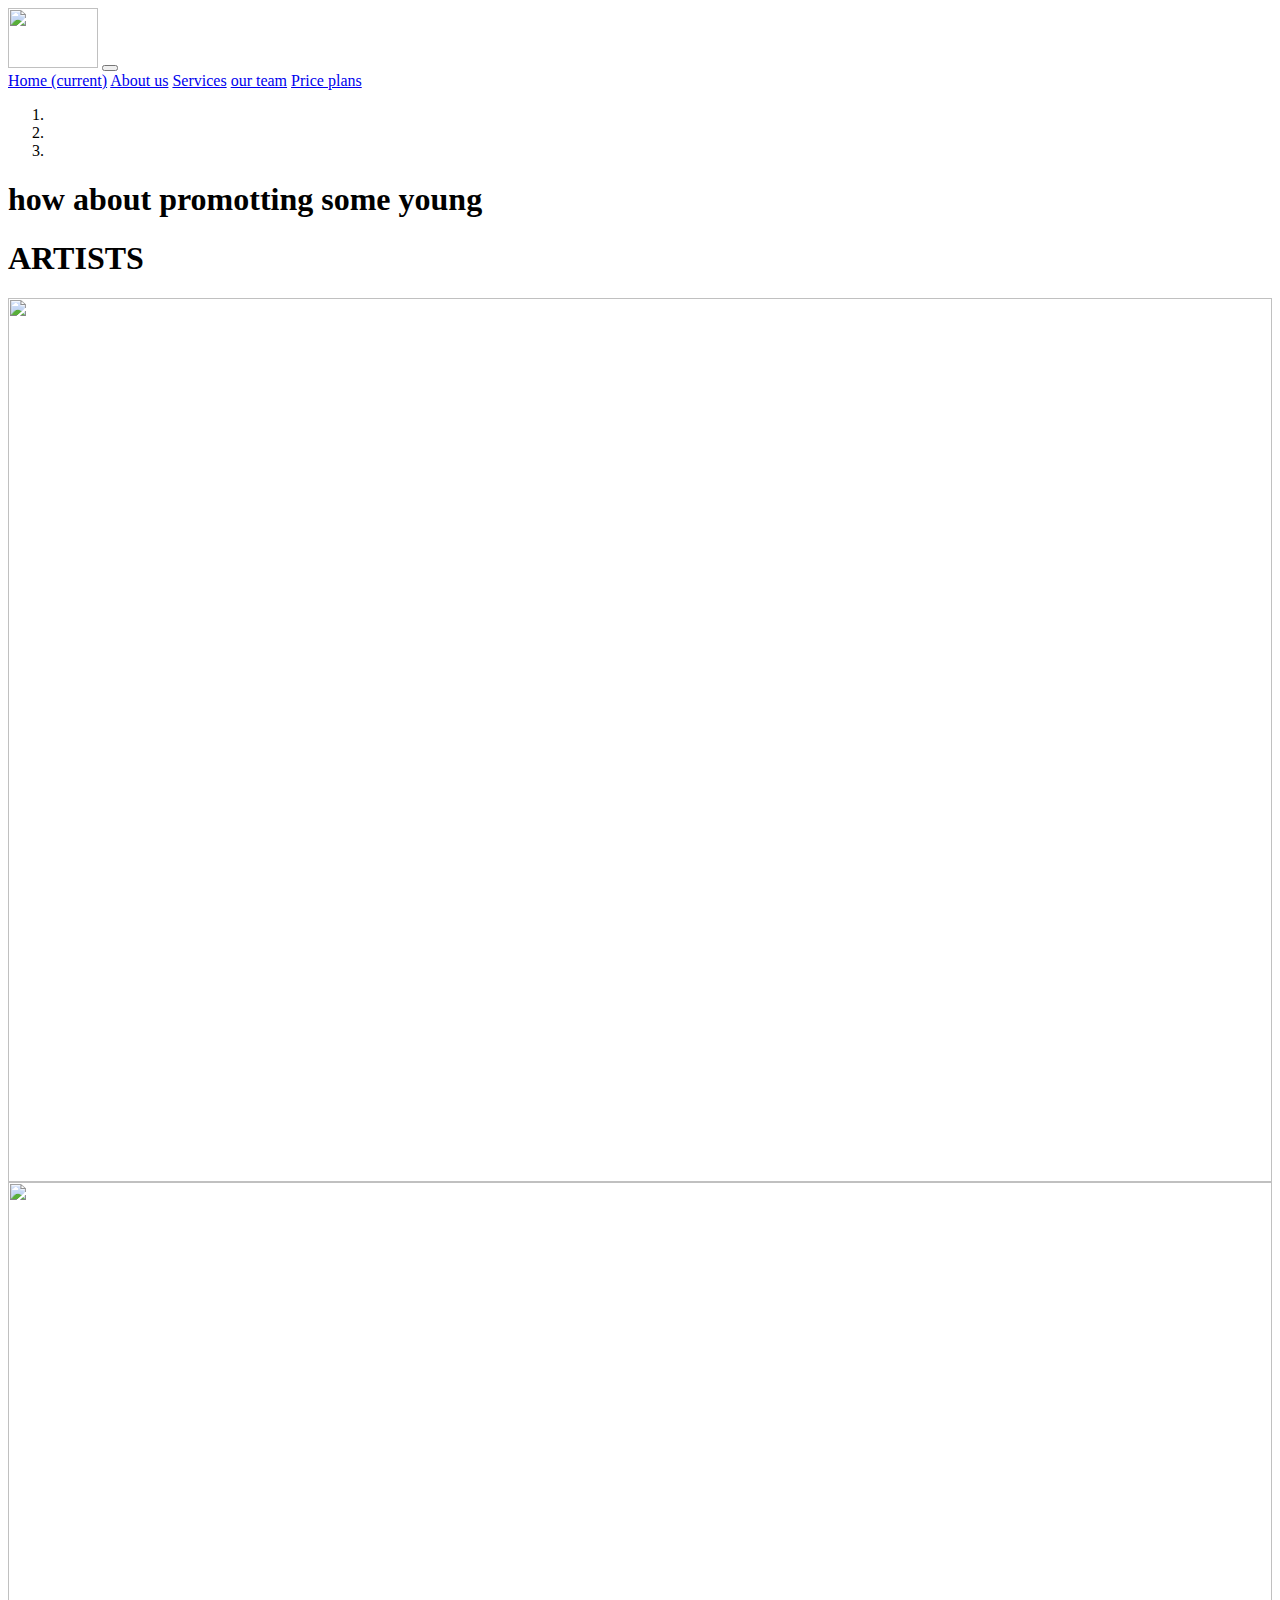
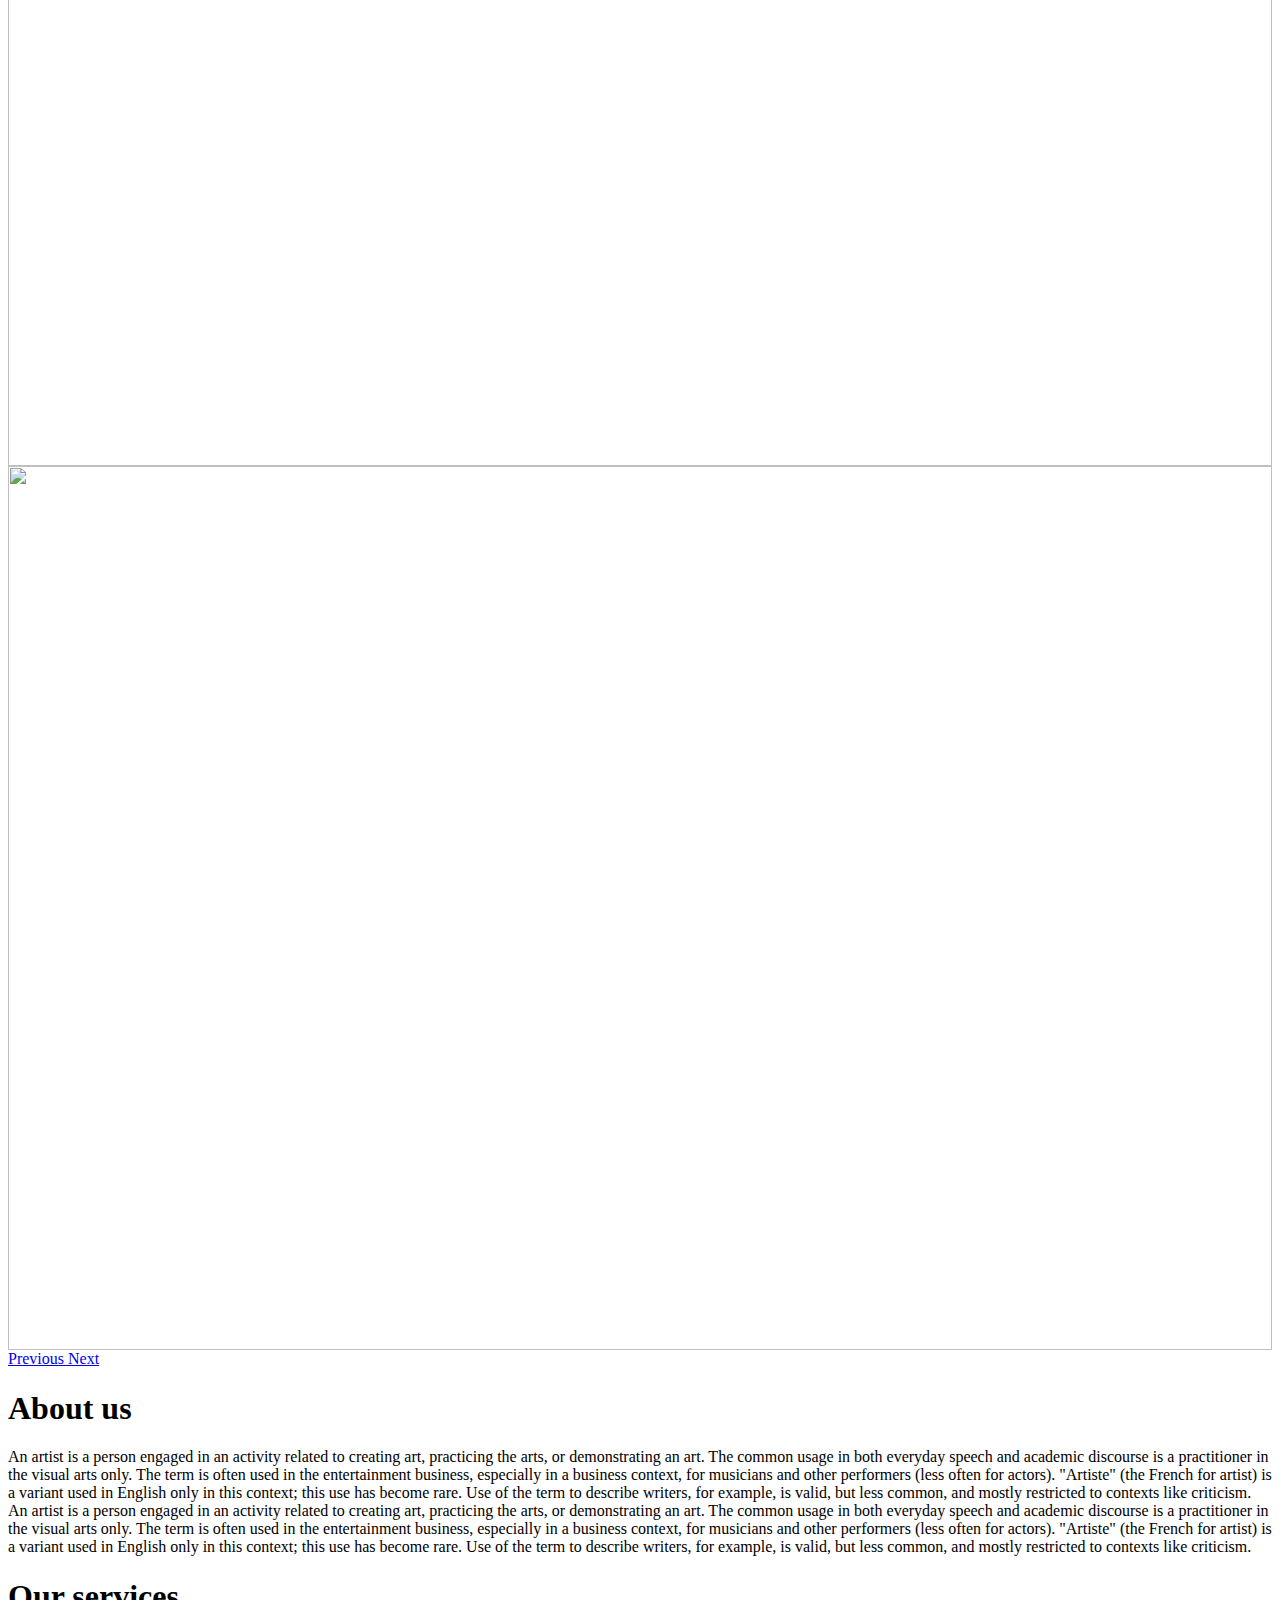
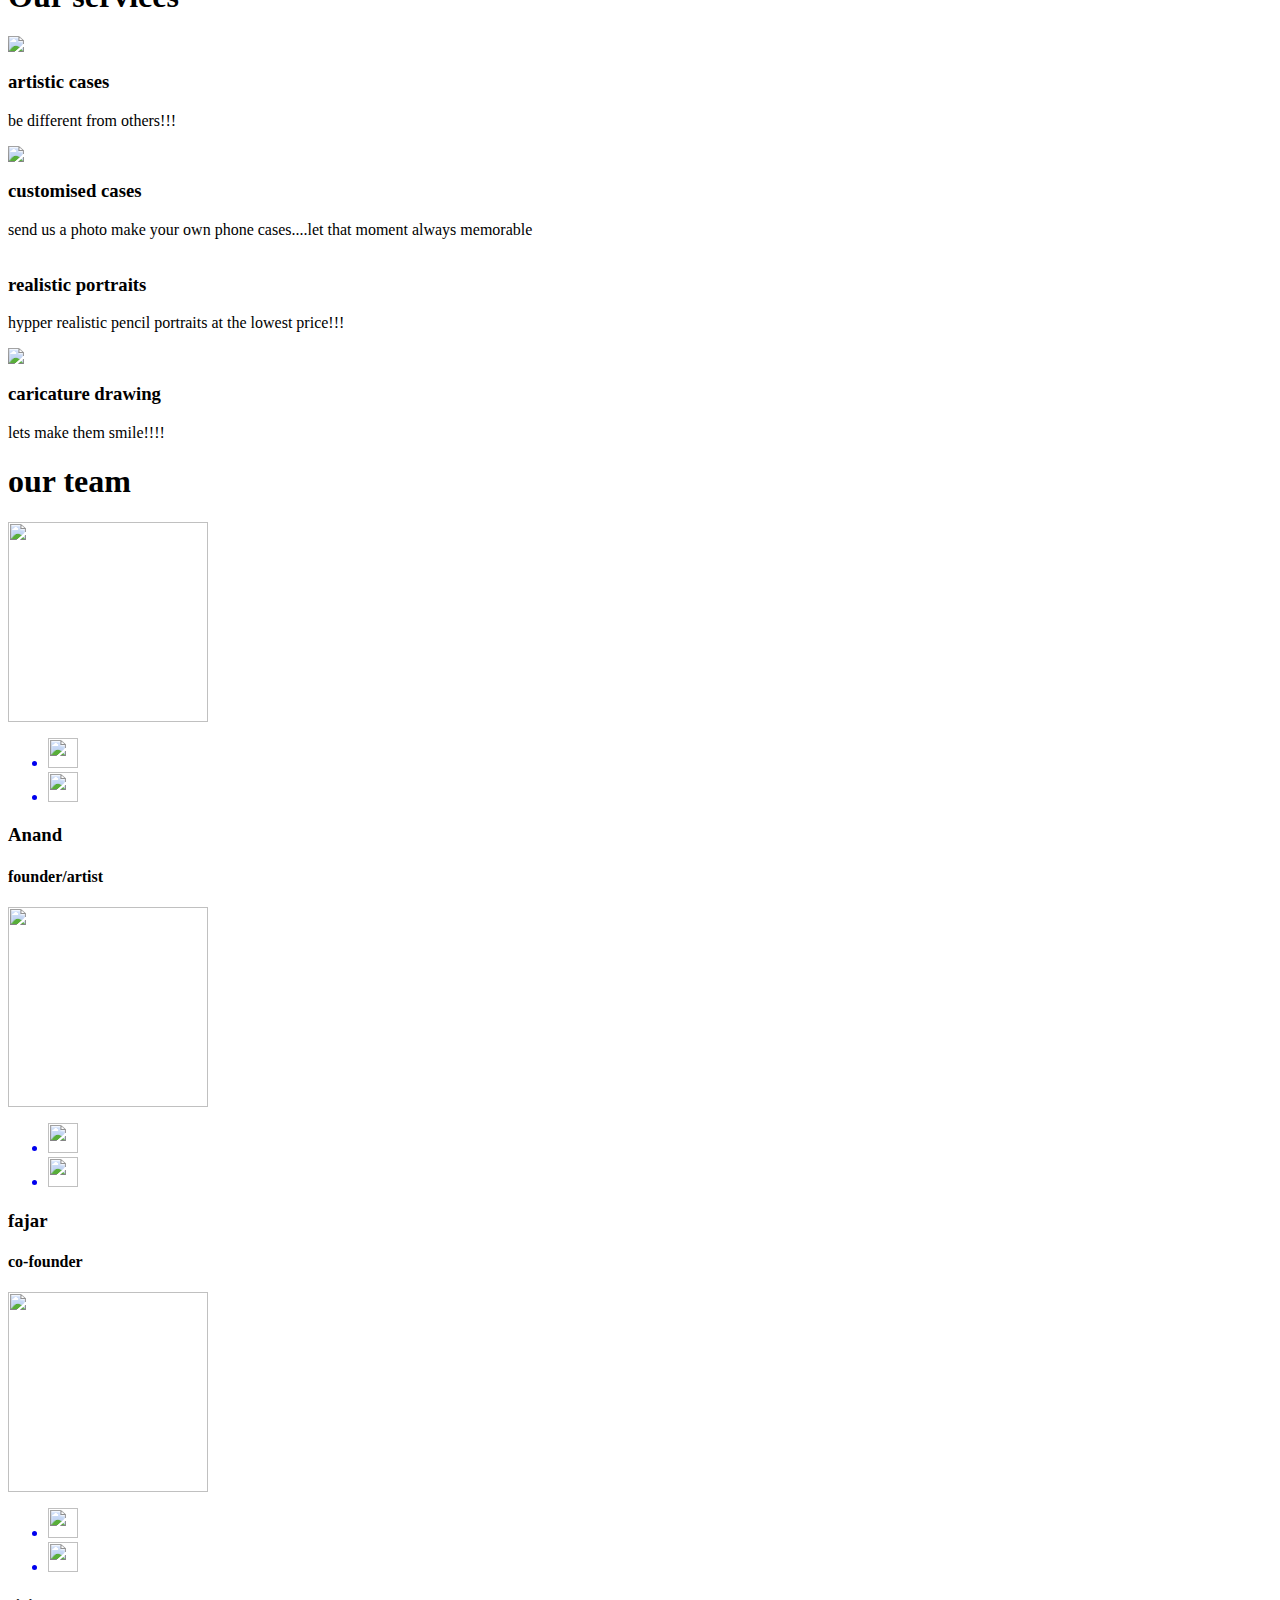
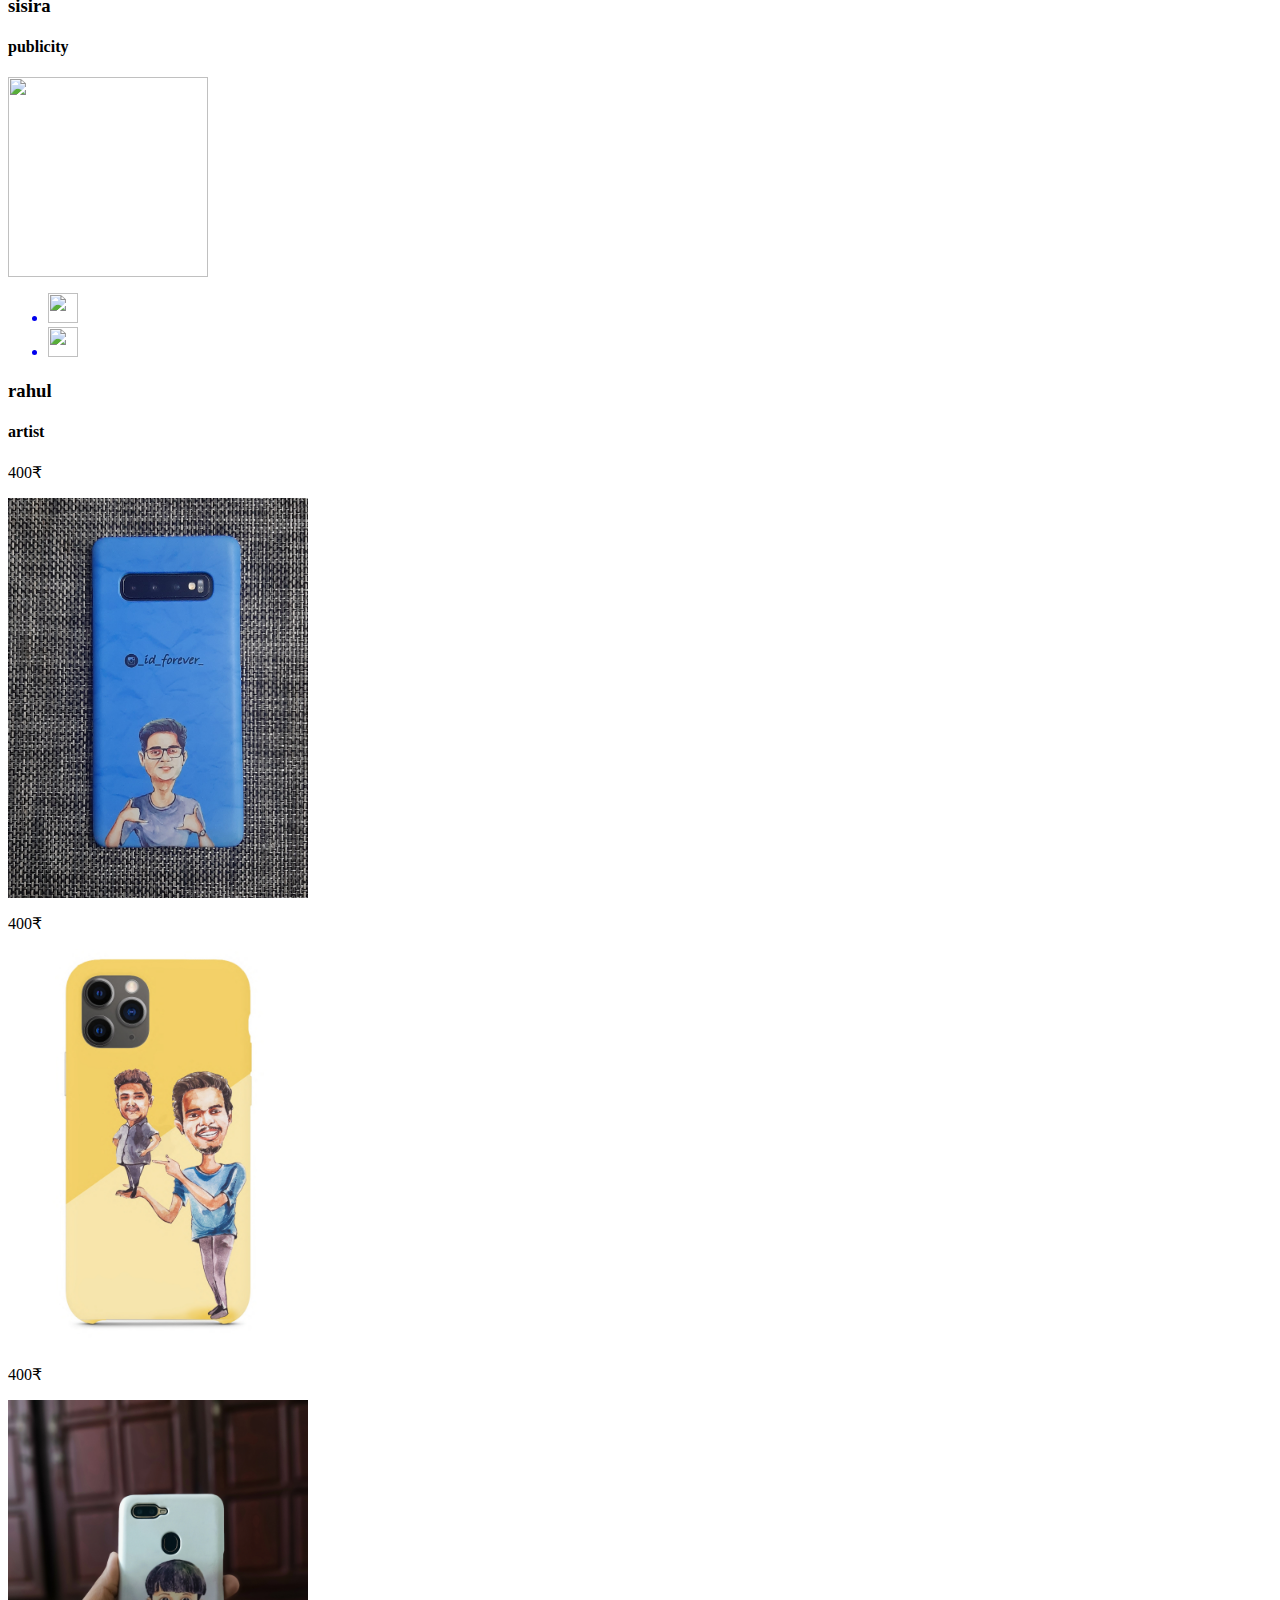
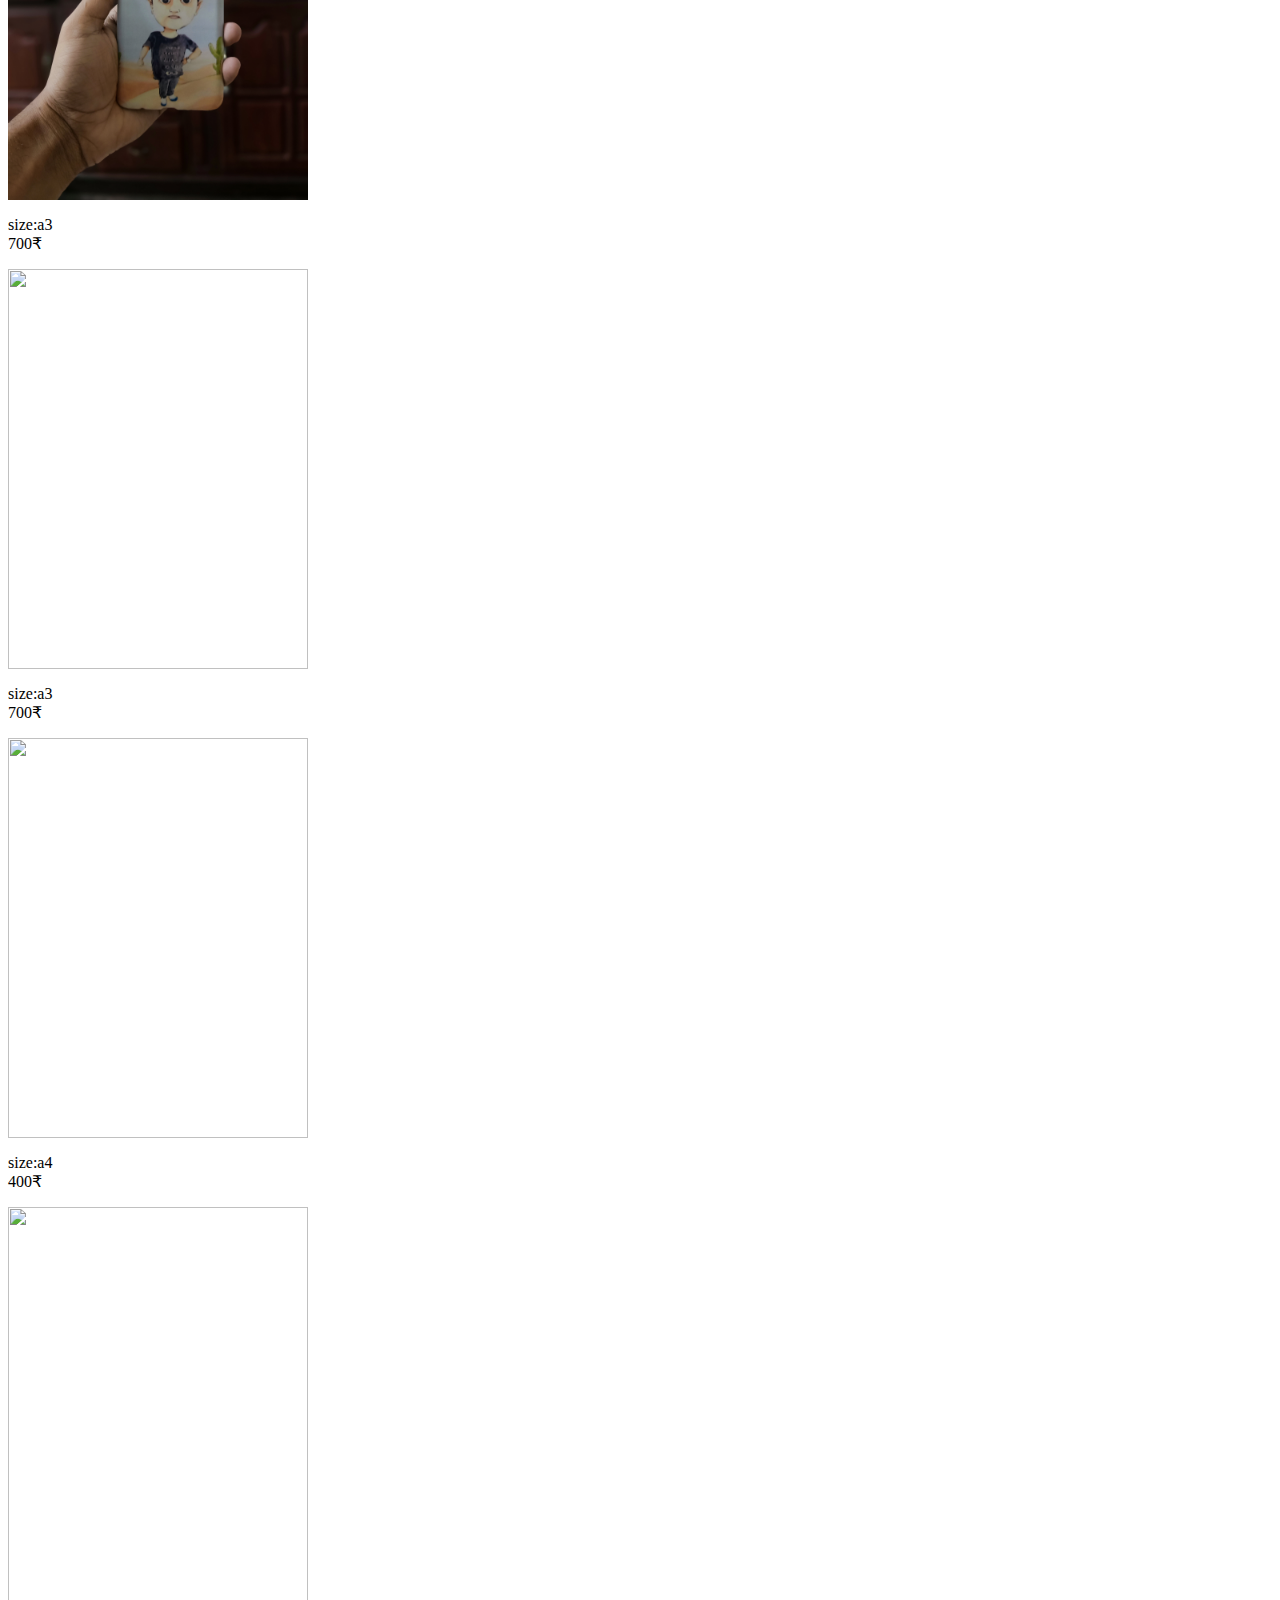
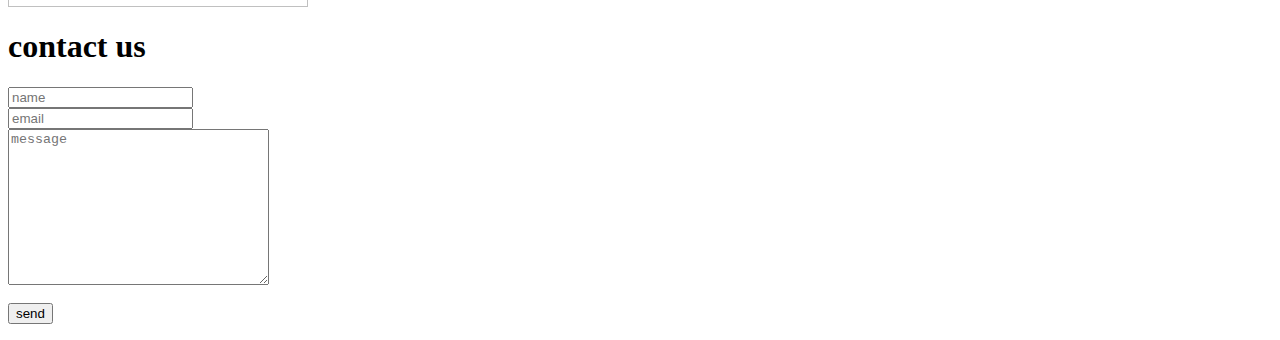
==== index.html @ 3d1020da "Add files via upload" ====
<html>
    <head>

        <!-- CSS -->
        <link rel="stylesheet" href="style.css">
<link rel="stylesheet" href="https://cdn.jsdelivr.net/npm/bootstrap@4.5.3/dist/css/bootstrap.min.css" integrity="sha384-TX8t27EcRE3e/ihU7zmQxVncDAy5uIKz4rEkgIXeMed4M0jlfIDPvg6uqKI2xXr2" crossorigin="anonymous">


    </head>
    <body>
        <!-- jQuery and JS bundle w/ Popper.js -->
<script src="https://code.jquery.com/jquery-3.5.1.slim.min.js" integrity="sha384-DfXdz2htPH0lsSSs5nCTpuj/zy4C+OGpamoFVy38MVBnE+IbbVYUew+OrCXaRkfj" crossorigin="anonymous"></script>
<script src="https://cdn.jsdelivr.net/npm/bootstrap@4.5.3/dist/js/bootstrap.bundle.min.js" integrity="sha384-ho+j7jyWK8fNQe+A12Hb8AhRq26LrZ/JpcUGGOn+Y7RsweNrtN/tE3MoK7ZeZDyx" crossorigin="anonymous"></script>
        <!--------navbar-->
        <section id='nav-bar'>
            <nav class="navbar fixed-top navbar-expand-lg navbar-light bg-dark">
                <a class="navbar-brand" href="about"><img src="artistic_case1.png" height="60px" width="90px"></a>
                <button class="navbar-toggler" type="button" data-toggle="collapse" data-target="#navbarNavAltMarkup" aria-controls="navbarNavAltMarkup" aria-expanded="false" aria-label="Toggle navigation">
                  <span class="navbar-toggler-icon"></span>
                </button>
                <div class="collapse navbar-collapse" id="navbarNavAltMarkup">
                  <div class="navbar-nav">
                    <a class="nav-link active" href="#">Home <span class="sr-only">(current)</span></a>
                    <a class="nav-link" href="#about">About us</a>
                    <a class="nav-link" href="#services">Services</a>
                    <a class="nav-link" href="#team">our team</a>
                    <a class="nav-link" href="#price-plan">Price plans</a>
                    
                  </div>
                </div>
              </nav>
            
        </section>



        <!----slide-->


        <section class="slide">
            <div id="carouselExampleIndicators" class="carousel slide" data-ride="carousel">
                <ol class="carousel-indicators">
                  <li data-target="#carouselExampleIndicators" data-slide-to="0" class="active"></li>
                  <li data-target="#carouselExampleIndicators" data-slide-to="1"></li>
                  <li data-target="#carouselExampleIndicators" data-slide-to="2"></li>
                </ol>
                <div class="carousel-inner">
                  <div class="carousel-item active">
                    <div class="carousel-caption">
                      <h1 class="abcd">how about promotting some young </h1>
                      <h1 class='artist'>ARTISTS</h1>
                    </div>
                    <img src="image1.jpg" class="d-block w-100" height="100%" width="100%" >
                    
                  </div>
                  <div class="carousel-item">
                    <img src="image2.jpg" class="d-block w-100" height="100%" width="100%">
                  </div>
                  <div class="carousel-item">
                    <img src="image3.jpg" class="d-block w-100" height="100%" width="100%">
                  </div>
                </div>
                <a class="carousel-control-prev" href="#carouselExampleIndicators" role="button" data-slide="prev">
                  <span class="carousel-control-prev-icon" aria-hidden="true"></span>
                  <span class="sr-only">Previous</span>
                </a>
                <a class="carousel-control-next" href="#carouselExampleIndicators" role="button" data-slide="next">
                  <span class="carousel-control-next-icon" aria-hidden="true"></span>
                  <span class="sr-only">Next</span>
                </a>
              </div>
        </section>


        <!-----about-->
        <section id="about">
            <div class="container">
                <div class="row">
                    <div class="col">

                        <h1>About us</h1>
                        An artist is a person engaged in an activity related to creating art, practicing the arts, or demonstrating an art. The common usage in both everyday speech and academic discourse is a practitioner in the visual arts only. The term is often used in the entertainment business, especially in a business context, for musicians and other performers (less often for actors). "Artiste" (the French for artist) is a variant used in English only in this context; this use has become rare. Use of the term to describe writers, for example, is valid, but less common, and mostly restricted to contexts like criticism.




                    </div>
                    <div class="col">
                        An artist is a person engaged in an activity related to creating art, practicing the arts, or demonstrating an art. The common usage in both everyday speech and academic discourse is a practitioner in the visual arts only. The term is often used in the entertainment business, especially in a business context, for musicians and other performers (less often for actors). "Artiste" (the French for artist) is a variant used in English only in this context; this use has become rare. Use of the term to describe writers, for example, is valid, but less common, and mostly restricted to contexts like criticism.



                    </div>
                </div>
            </div>
           

        </section>


        <!------sevices-->

        <section id="services">
          <div class="container">
              
              <h1>Our services</h1>
              <div class="row services">
                <div class="col">
                  <div class="icon">
                    <img src="services/artistic.png" >
                  </div>
                  <h3>artistic cases</h3>
                  <p>be different from others!!!</p>
                </div>
                <div class="col">
                  <div class="icon">
                    <img src="services/case.png"">
                  </div>
                  <h3>customised cases</h3>
                  <p>send us a photo make your own phone cases....let that moment always memorable</p>
                </div>
              </div>
              
             

              <div class="row services">
                <div class="col">
                  <div class="icon">
                    <img src="services/portraint.png" alt="">
                  </div>
                  <h3>realistic portraits</h3>
                  <p>hypper realistic pencil portraits at the lowest price!!!</p>
                </div>
                <div class="col">
                  <div class="icon">
                    <img src="services/caricature.png">
                  </div>
                  <h3>caricature drawing</h3>
                  <p>lets make them smile!!!!</p>
                </div>
              </div>
              
             

            
            







          </div>
         

      </section>



      <!-----team-->
      <section id="team">
        <div class="container">
          <h1>our team</h1>
          <div class="row text-center">
          <div class="col">
            <div class="img-box">
              <img src="team/anand.jpeg" class="img-box" height="200px" width="200px">
              <ul>
                <a href="https://www.instagram.com/anand.almanac/"><li><img src="icons/insta.png" height="30px" width="30px"></li></a>
                <a href="#"><li><img src="icons/fb.png" height="30px" width="30px"></li></a>
                
              </ul>
            
              <p><h3>Anand</h3></p>
              <h4>founder/artist</h4>
            </div>
            
          </div>
          <div class="col">
            <div class="img-box">
              <img src="team/faju.jpg" class="img-box" height="200px" width="200px">
              <ul>
                <a href="https://www.instagram.com/anand.almanac/"><li><img src="icons/insta.png" height="30px" width="30px"></li></a>
                <a href="#"><li><img src="icons/fb.png" height="30px" width="30px"></li></a>
                
              </ul>
            
              <p><h3>fajar</h3></p>
              <h4>co-founder</h4>
            </div>
            
          </div>
          <div class="col">
            <div class="img-box">
              <img src="team/sisu.jpg" class="img-box" height="200px" width="200px">
              <ul>
                <a href="https://www.instagram.com/anand.almanac/"><li><img src="icons/insta.png" height="30px" width="30px"></li></a>
                <a href="#"><li><img src="icons/fb.png" height="30px" width="30px"></li></a>
                
              </ul>
            
              <p><h3>sisira</h3></p>
              <h4>publicity</h4>
            </div>
            
          </div>
          
          <div class="col">
            <div class="img-box">
              <img src="team/rahul.jpg" class="img-box" height="200px" width="200px">
              <ul>
                <a href="https://www.instagram.com/anand.almanac/"><li><img src="icons/insta.png" height="30px" width="30px"></li></a>
                <a href="#"><li><img src="icons/fb.png" height="30px" width="30px"></li></a>
                
              </ul>
            
              <p><h3>rahul</h3></p>
              <h4>artist</h4>
            </div>
            
          </div>
          
         
          
        </div>


        </div>
      </section>
        <!----priceplan-->
        <section id="price-plan">
          <div class="row">
            <div class="col">
              <div class="single-price">
                <div class="price-head">
                  
                  <p>400₹</p>
                </div>
                <div class="price-content">
                  <img src="gallery/1.jpg" width="300" height="400">
                </div>
              </div>

            </div>
            <div class="col">
              <div class="single-price">
                <div class="price-head">
                  
                  <p>400₹</p>
                </div>
                <div class="price-content">
                  <img src="gallery/2.jpg" width="300" height="400">
                </div>
              </div>

            </div>
            <div class="col">
              <div class="single-price">
                <div class="price-head">
                  
                  <p>400₹</p>
                </div>
                <div class="price-content">
                  <img src="gallery/3.jpg" width="300" height="400">
                </div>
              </div>

            </div>
            
          </div>
          
          <div class="row">
            <div class="col">
              <div class="single-price">
                <div class="price-head">
                  
                  <p>size:a3 <br> 700₹</p>
                </div>
                <div class="price-content">
                  <img src="gallery/4.jpg" width="300" height="400">
                </div>
              </div>

            </div>
            <div class="col">
              <div class="single-price">
                <div class="price-head">
                  
                  <p>size:a3<br>700₹</p>
                </div>
                <div class="price-content">
                  <img src="gallery/5.jpg" width="300" height="400">
                </div>
              </div>

            </div>
            <div class="col">
              <div class="single-price">
                <div class="price-head">
                  
                  <p>size:a4<br>400₹</p>
                </div>
                <div class="price-content">
                  <img src="gallery/6.jpeg" width="300" height="400">
                </div>
              </div>

            </div>
            
          </div>
          


        </section>

<!-----contact form-->


        <section id="contact-form">
          <h1>contact us</h1>
          <div class="row">
            <div class="col">
              <div class="form">
                <form  method="post" action="">
                    <input type="text" name="name" class="form-control" placeholder="name" required><br>
                    <input type="text" name="email" class="form-control" placeholder="email" required><br>
                    <textarea name="message" placeholder="message" cols="30" rows="10"></textarea><br><br>
                    <input type="submit" class='form-control' value="send">
                </form>
                </div>
  
            </div>
            <div class="col">
              
            </div>
  
            </div>
          </div>
      </section>

</body>

        
</html>
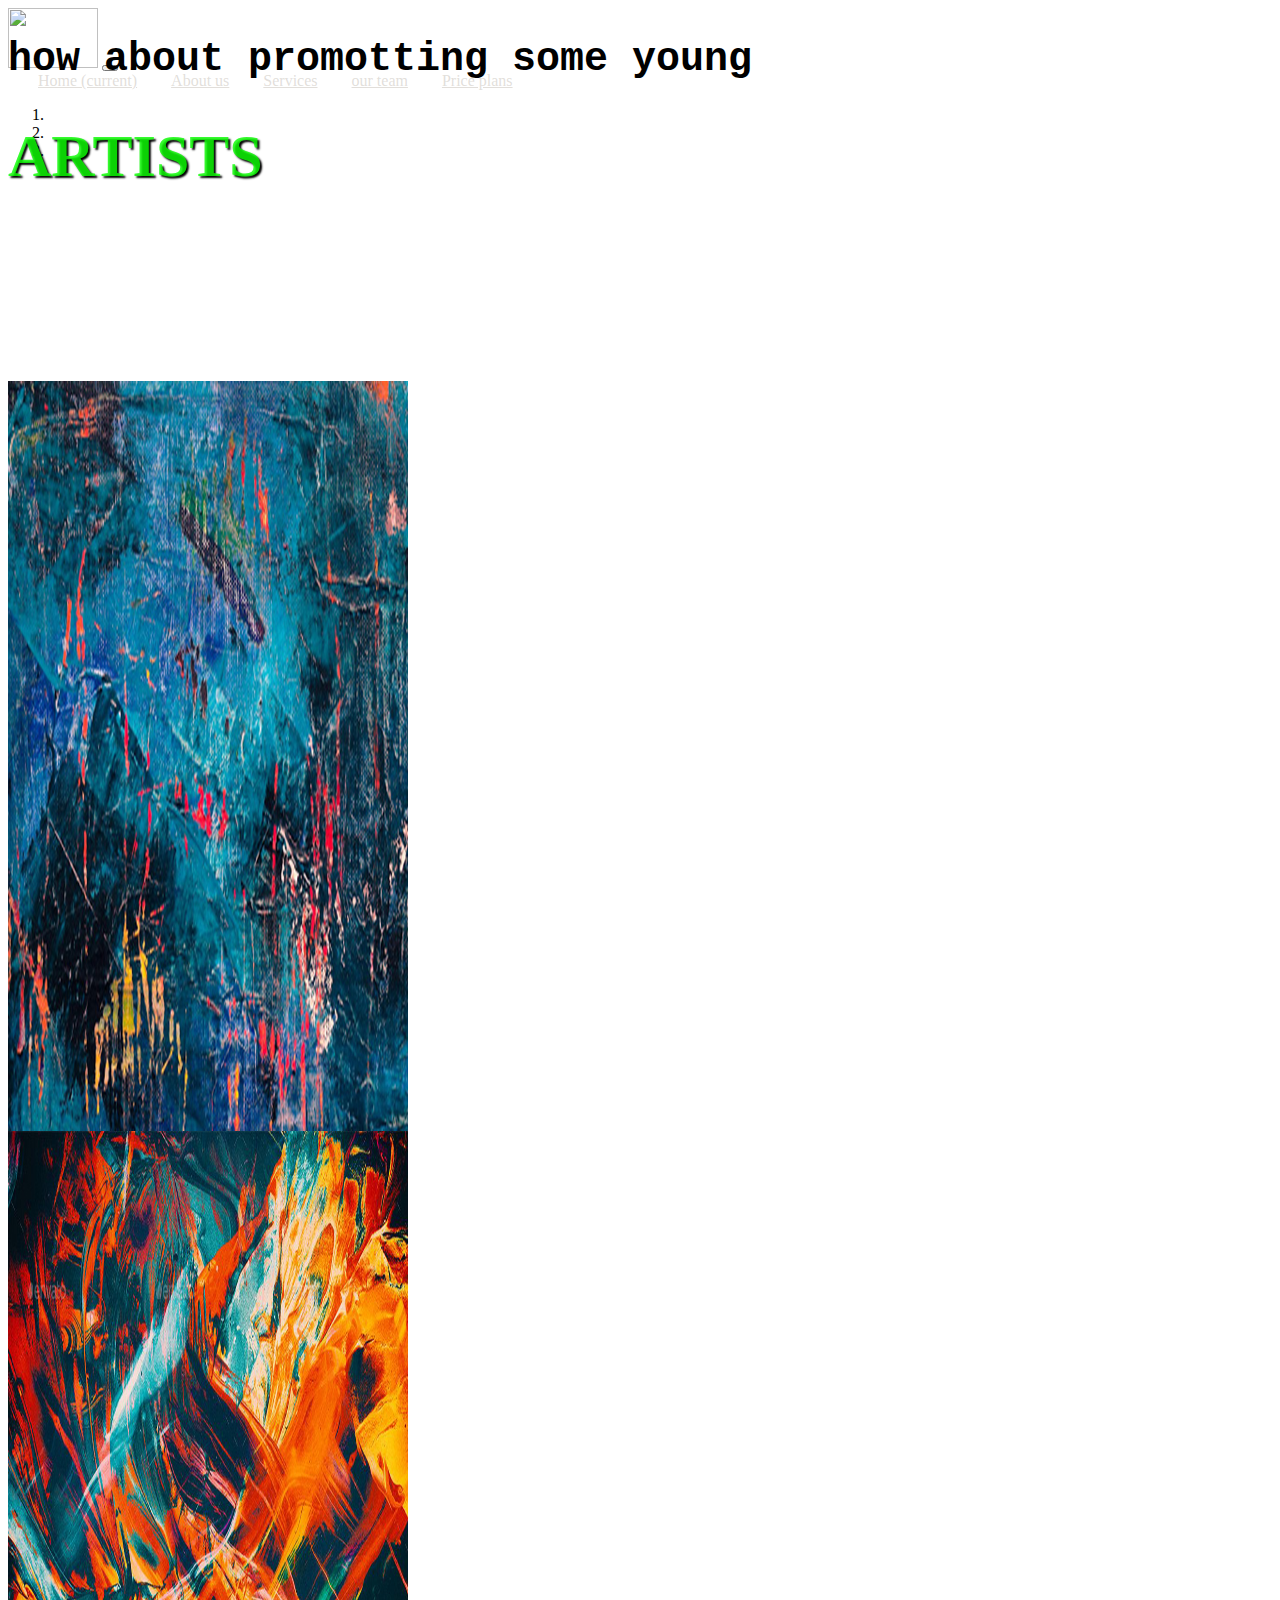
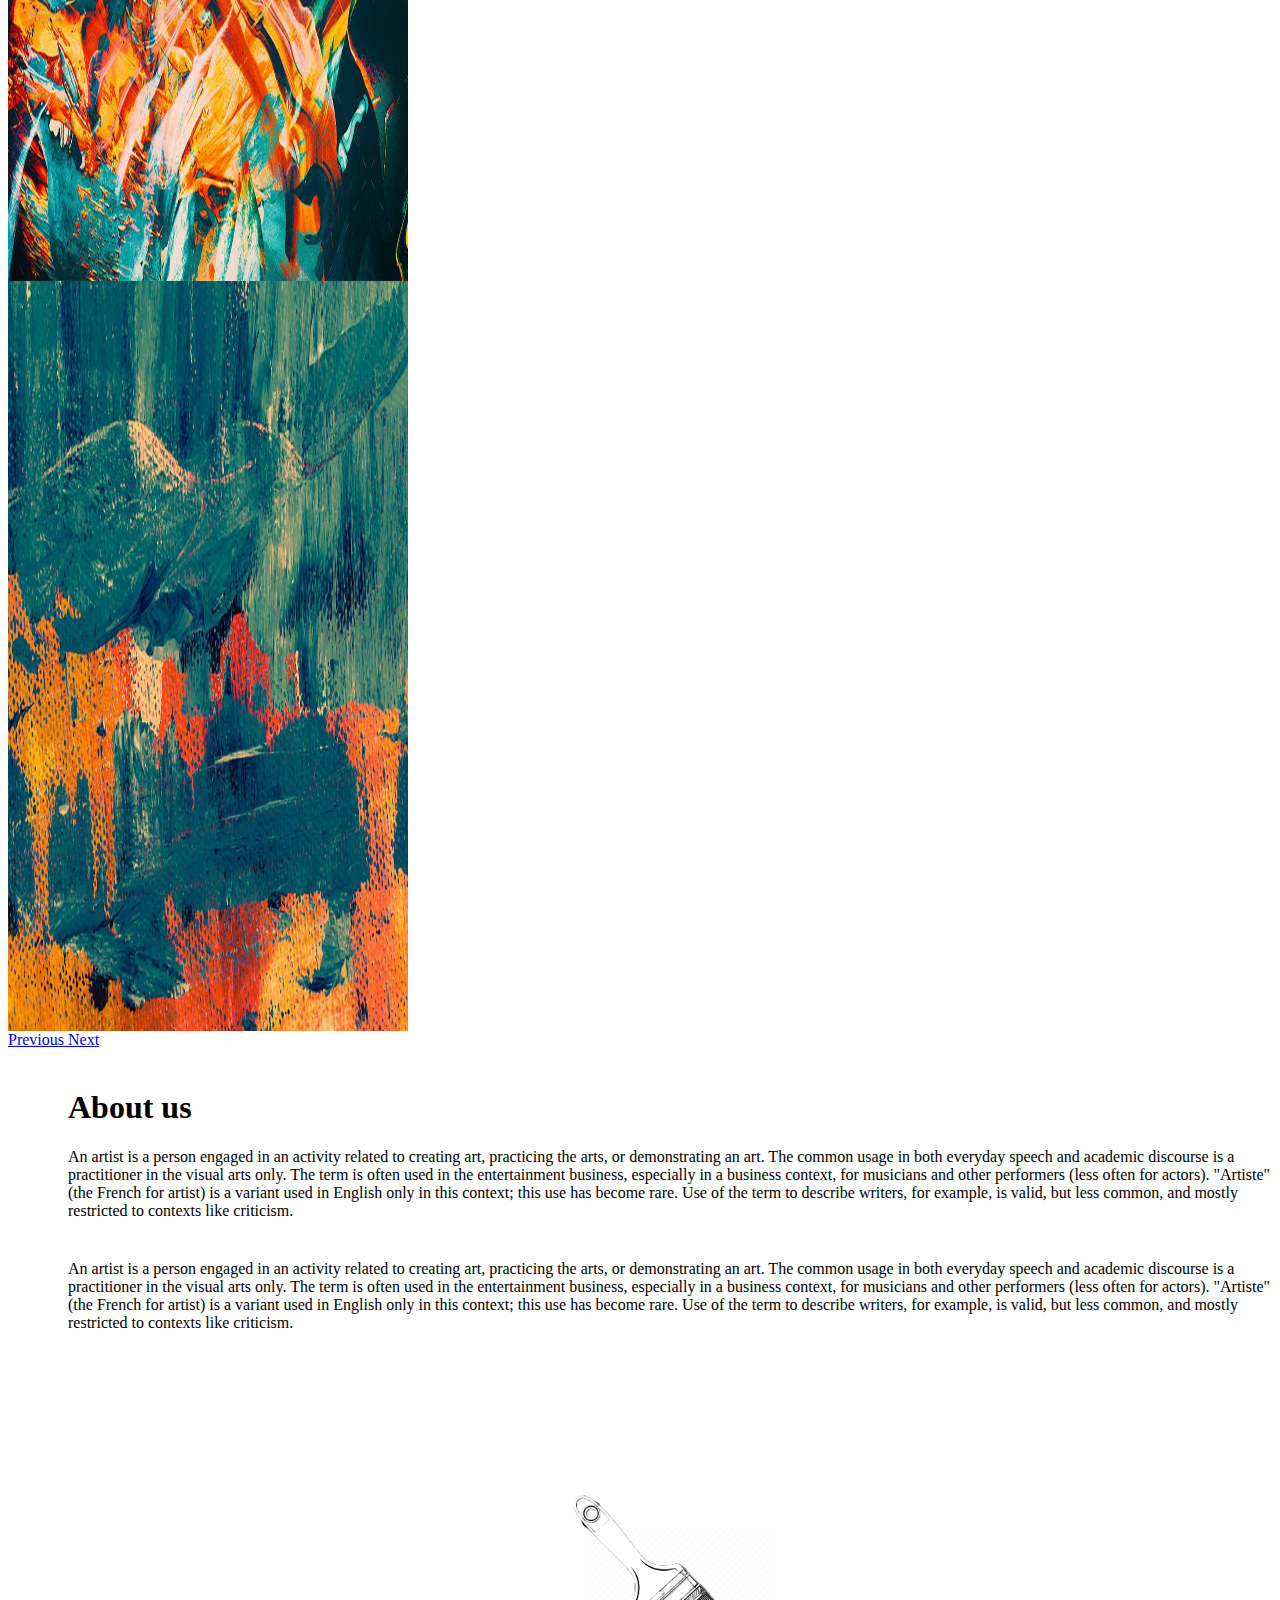
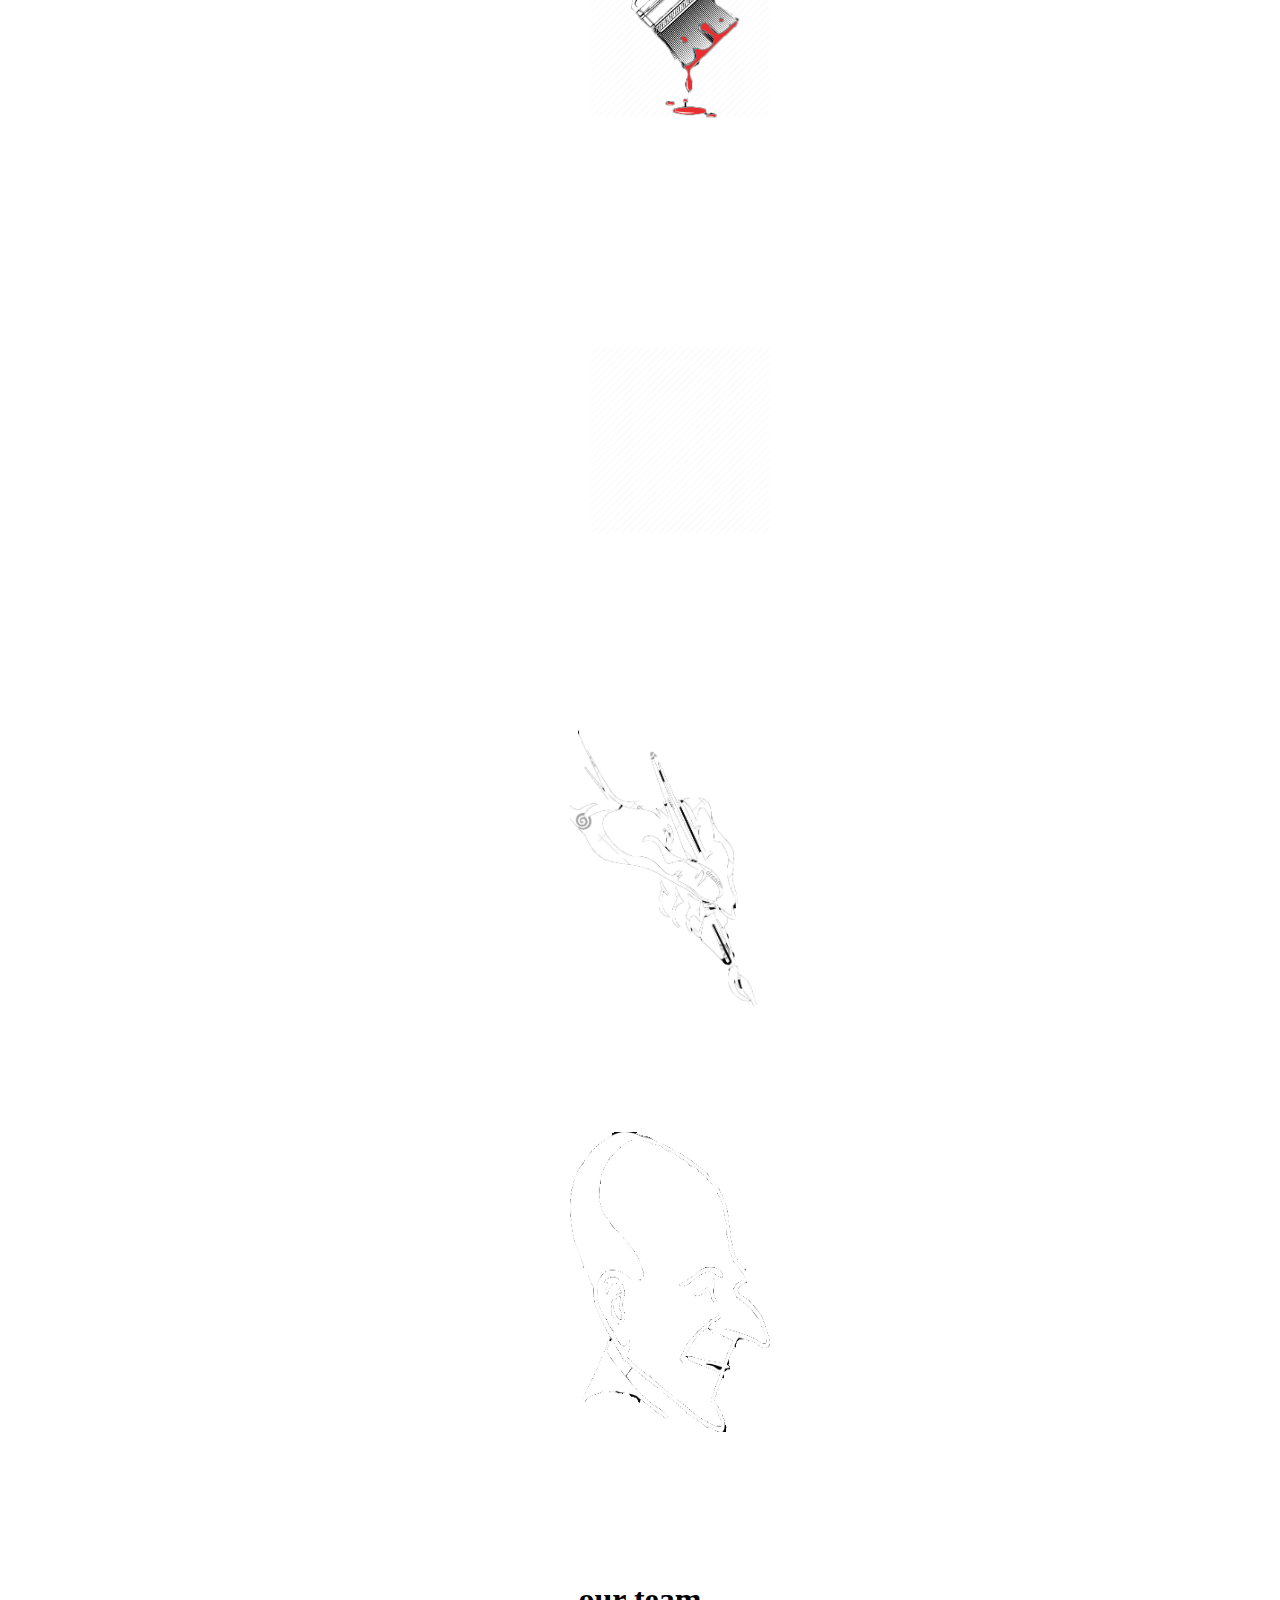
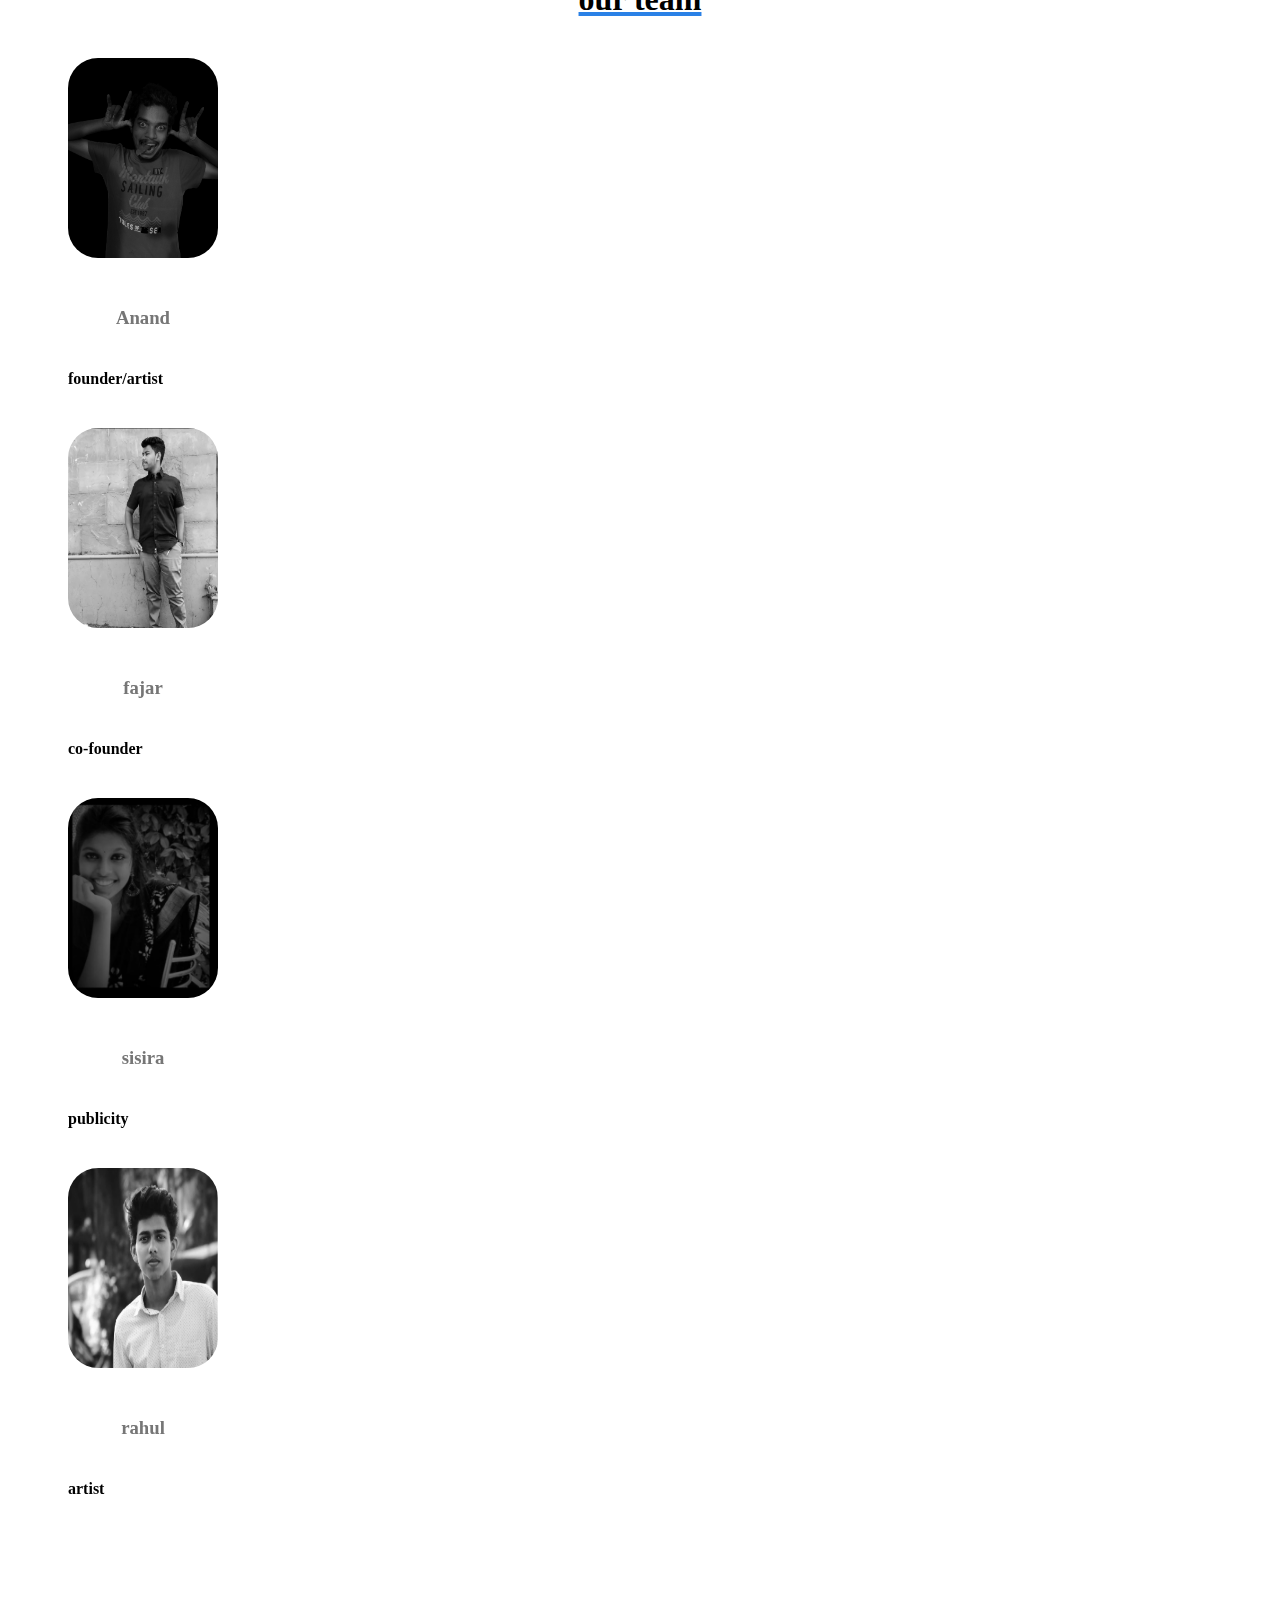
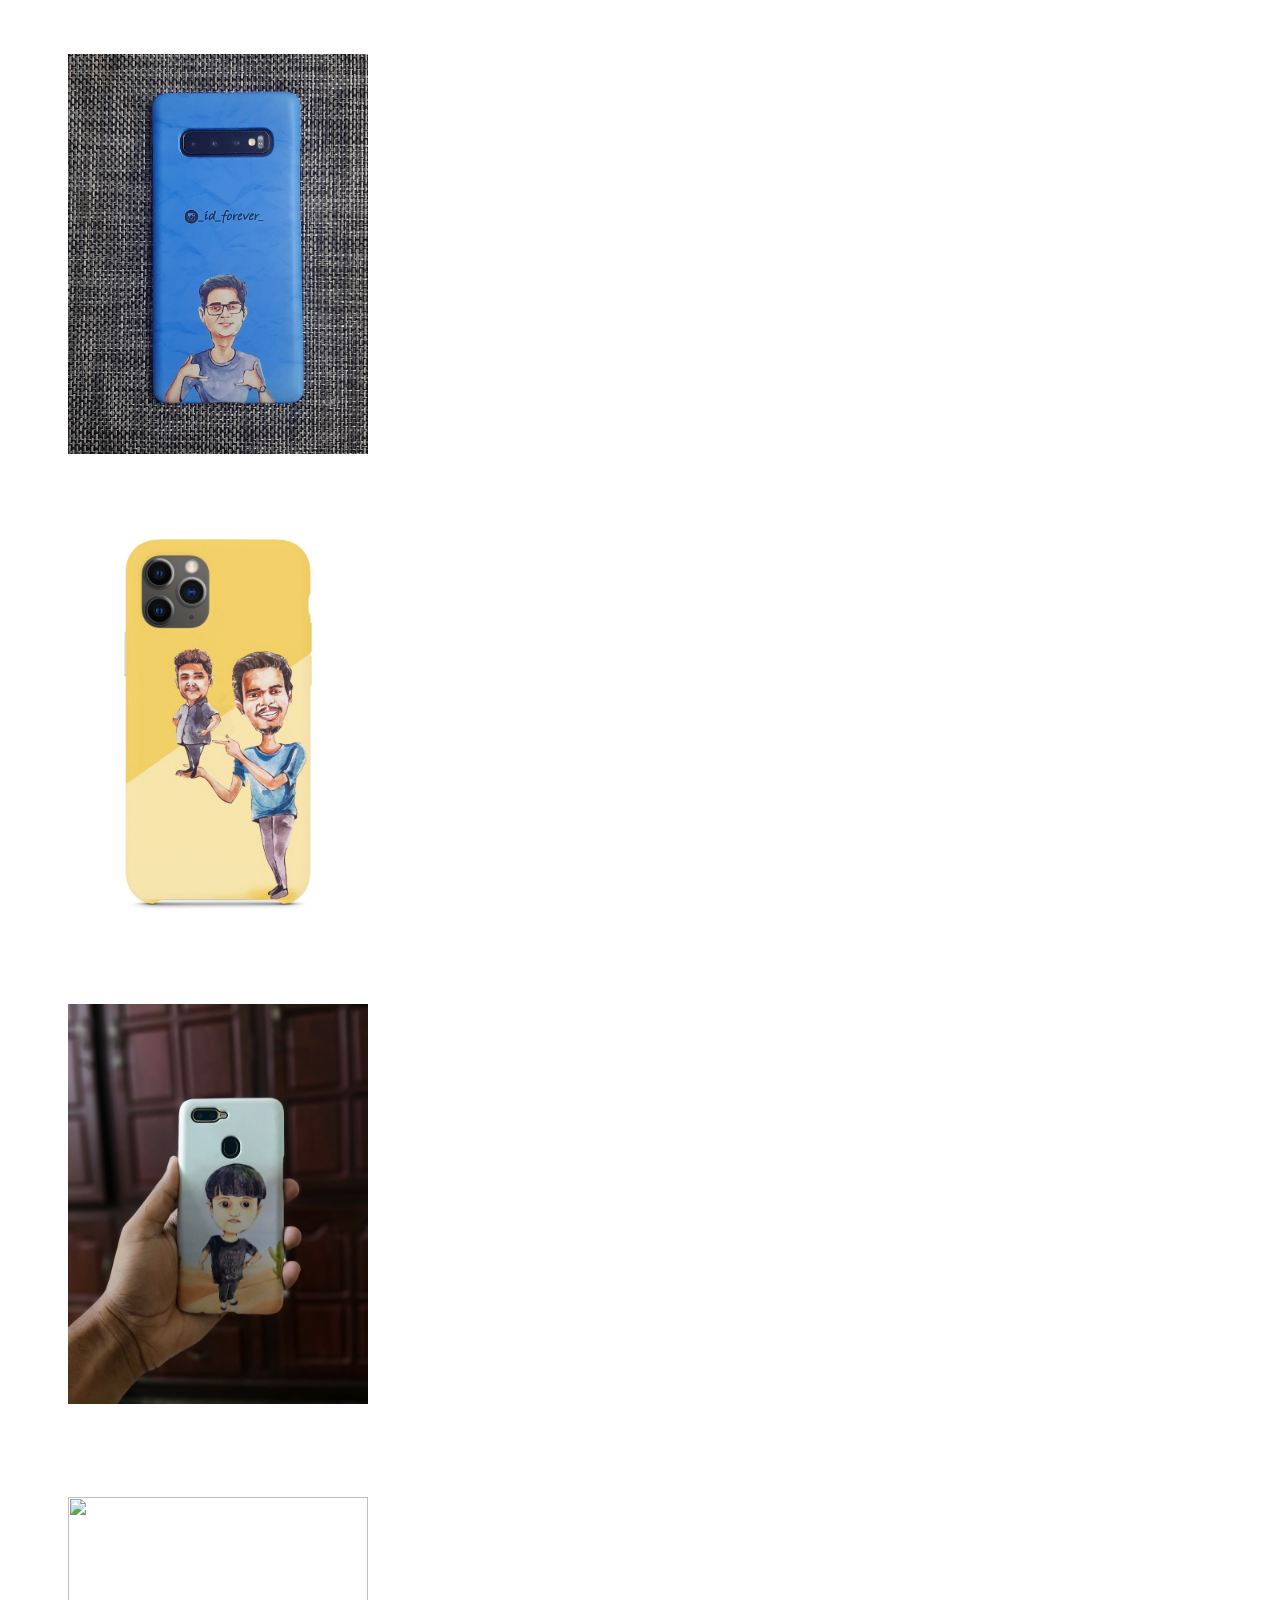
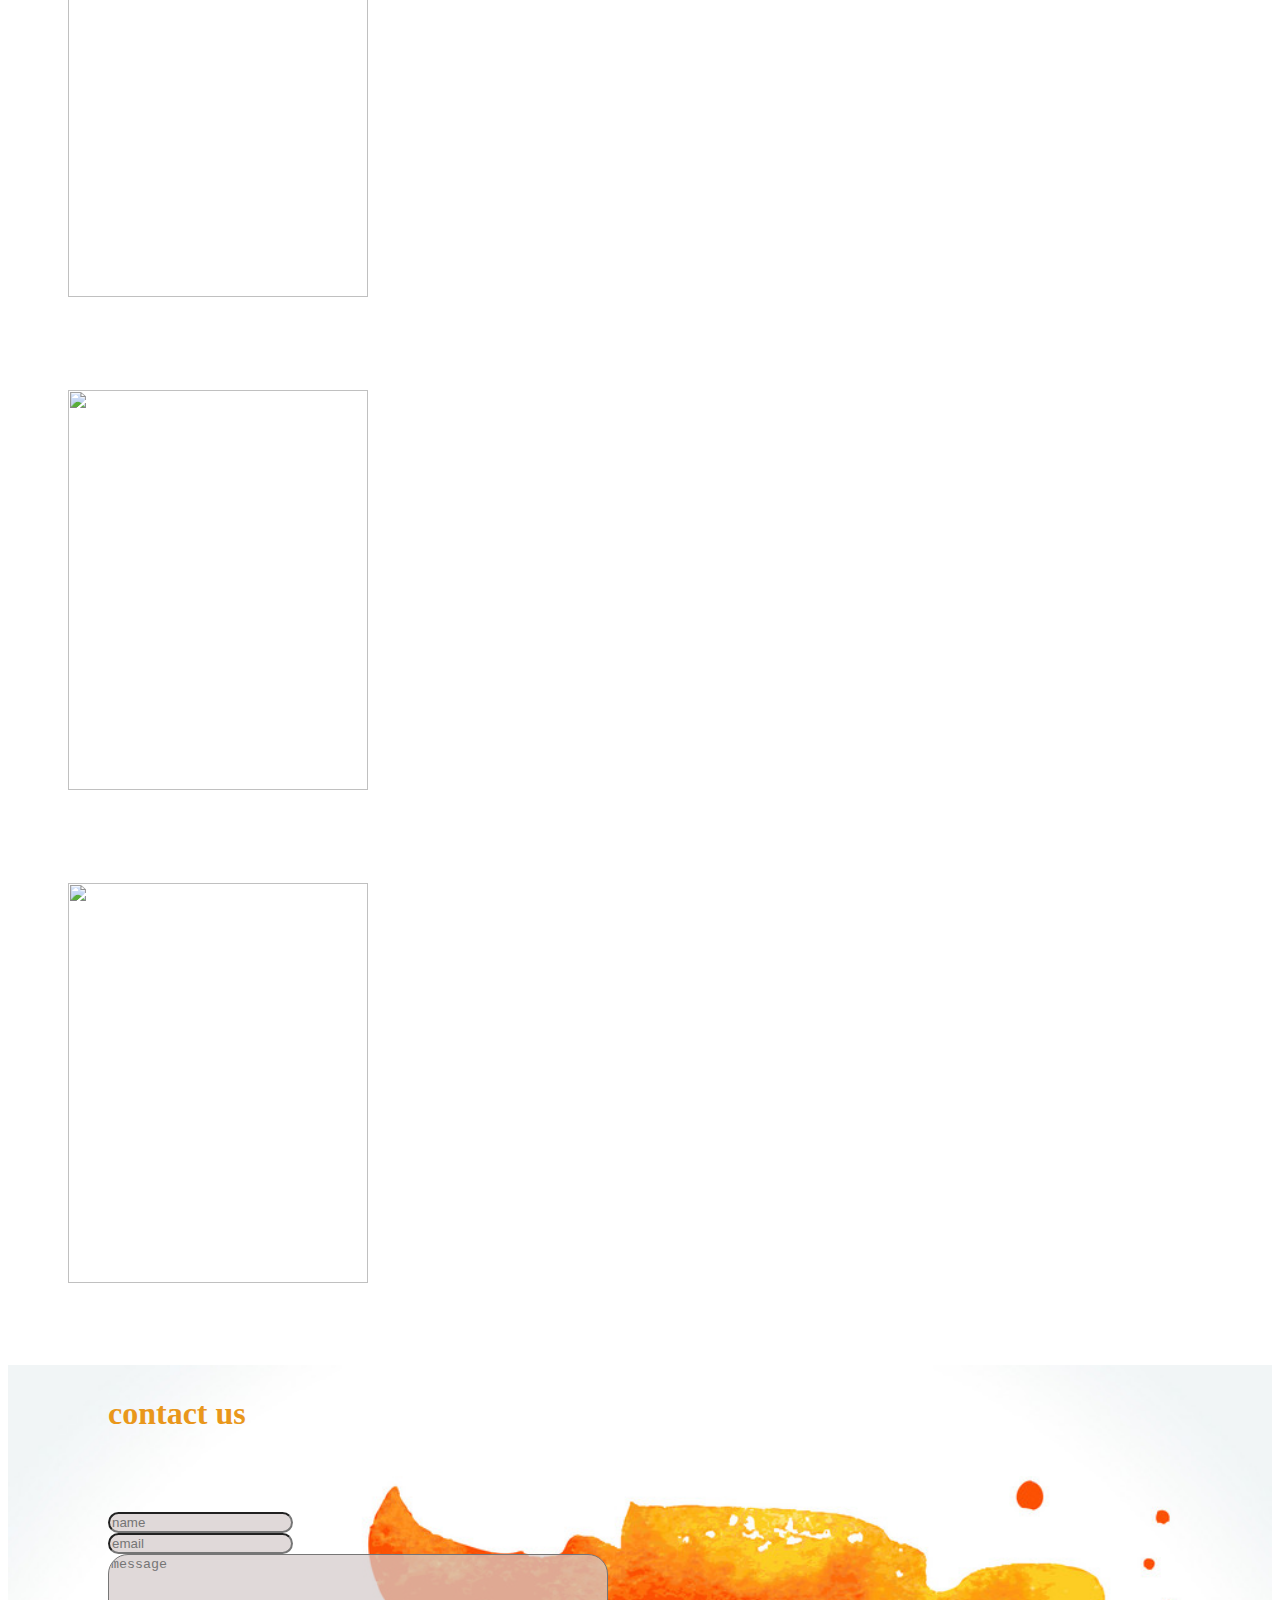
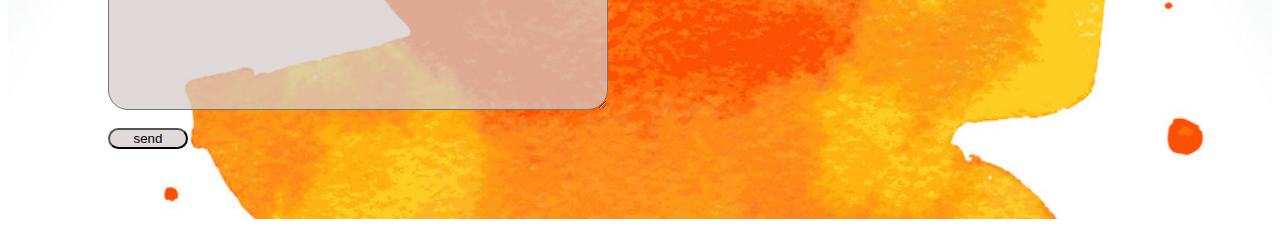
==== commit 728ab3a1: "Add files via upload" ====
--- a/index.html
+++ b/index.html
@@ -50,14 +50,14 @@
                       <h1 class="abcd">how about promotting some young </h1>
                       <h1 class='artist'>ARTISTS</h1>
                     </div>
-                    <img src="image1.jpg" class="d-block w-100" height="100%" width="100%" >
+                    <img src="image1.jpg" class="d-block w-100" height="750" width="400" >
                     
                   </div>
                   <div class="carousel-item">
-                    <img src="image2.jpg" class="d-block w-100" height="100%" width="100%">
+                    <img src="image2.jpg" class="d-block w-100" height="750" width="400">
                   </div>
                   <div class="carousel-item">
-                    <img src="image3.jpg" class="d-block w-100" height="100%" width="100%">
+                    <img src="image3.jpg" class="d-block w-100" height="750" width="400">
                   </div>
                 </div>
                 <a class="carousel-control-prev" href="#carouselExampleIndicators" role="button" data-slide="prev">
--- a/style.css
+++ b/style.css
@@ -0,0 +1,204 @@
+
+html{
+    
+    scroll-behavior: smooth;
+}
+
+
+.nav-link{
+    color: rgba(204, 199, 191, 0.582) !important;
+    margin-left: 30px;
+
+}
+.nav-link:hover{
+    color: white !important;
+    transition-delay: 6ms;
+}
+
+
+.artist{
+
+    transform: translateY(-150px);
+    font-family: cursive;
+    color: rgba(14, 252, 6, 0.829);
+    text-shadow: black 2px 2px 2px;
+    font-weight: bolder;
+    font-size: 60px;
+
+}
+.abcd{
+    transform: translateY(-150px);
+    
+    font-family: monospace;
+    font-size: 40px;
+}
+.col{
+    margin-top: 40px;
+    margin-bottom: 20px;
+    font-family:cursive;
+    margin-left: 60px;
+    
+}
+.artist{
+  
+    animation: text 3s 1;
+}
+@keyframes text{
+    0%{
+        margin-bottom: -100px;
+    }
+    30%{
+        margin-bottom: -100px;
+    }
+    60%{
+        margin-bottom: -100px;
+
+    }
+}
+
+/*services*/
+
+
+
+#services{
+    background-image:linear-gradient(rgba(0,0,0,0.8),rgba(0,0,0,0.8)),url('artistic_case1.png') ;
+    background-size: cover;
+    
+    background-position: center;
+    background-attachment: fixed;
+    color: white !important;
+    text-align: center;
+    
+    padding-top: 30px;
+}
+
+.icon img{
+    height: 300px;
+    width: 200px;
+    
+    border-radius: 40px;
+ 
+  
+}
+/*team*/
+#team{
+    padding-top:30px ;
+    padding-bottom: 60px;
+    font-family:cursive;
+}
+#team h1{
+    text-align: center;
+    text-decoration: 4px underline rgb(42, 129, 230);
+}
+.profile-pic{
+    margin-top: 30px;
+}
+.profile-pic.img-box{
+    opacity: 1;
+    display: block;
+    align-content: center;
+}
+.img-box{
+   
+    filter: grayscale(1);
+    border-radius: 30px;
+    width: 150px;
+   
+
+
+}
+.img-box h3{
+    text-align: center;
+    color: rgb(42, 129, 230) !important;
+    transform: translateY(-20px);
+}
+.img-box:hover{
+    filter: grayscale(0);
+    transition-delay: .5s;
+}
+
+.img-box ul{
+    transform: translateY(-50px);
+    opacity: 0;
+  
+}
+
+#team ul li{
+    display: inline-block;
+    
+    padding-left: 5px;
+    
+}
+
+.img-box:hover ul{
+    opacity: 1;
+    transition-delay: .5s;
+}
+
+
+
+/*price plans*/
+
+#price-plan{
+    background-image: linear-gradient(rgba(0, 0, 0, 0.212),black),url("image1.jpg");
+    background-attachment: fixed;
+    background-repeat: no-repeat;
+    background-size: cover;
+    padding-bottom: 40px;
+}
+
+.price-head{
+    color: white;
+    transform: translateY(20px);
+}
+
+
+/*contact us*/
+
+#contact-form{
+
+    background-image: url("contactform/bg.jpg");
+    background-repeat: no-repeat;
+    background-size: cover;
+    padding-bottom: 30px;
+}
+
+
+#contact-form form{
+    padding-left: 40px;
+    padding-top: 40px;
+    width: 50%;
+    
+}
+#contact-form input{
+    border-radius: 20px;
+    background-color: rgba(212, 203, 203, 0.726);
+}
+#contact-form input:hover{
+    background-color: rgb(255, 255, 255);
+    transition-delay: 10ms;
+    opacity: .6;
+}
+#contact-form textarea{
+    border-radius: 20px;
+    width: 500px !important;
+    background-color: rgba(212, 203, 203, 0.726);
+    
+}
+#contact-form textarea:hover{
+    background-color: rgb(255, 255, 255);
+    transition-delay: 10ms;
+    opacity: .6;
+
+}
+#contact-form input[type="submit"]{
+    width: 80px !important;
+    
+    
+}
+
+#contact-form h1{
+    color: rgb(233, 151, 27);
+    padding-left: 100px;
+    padding-top: 30px;
+}